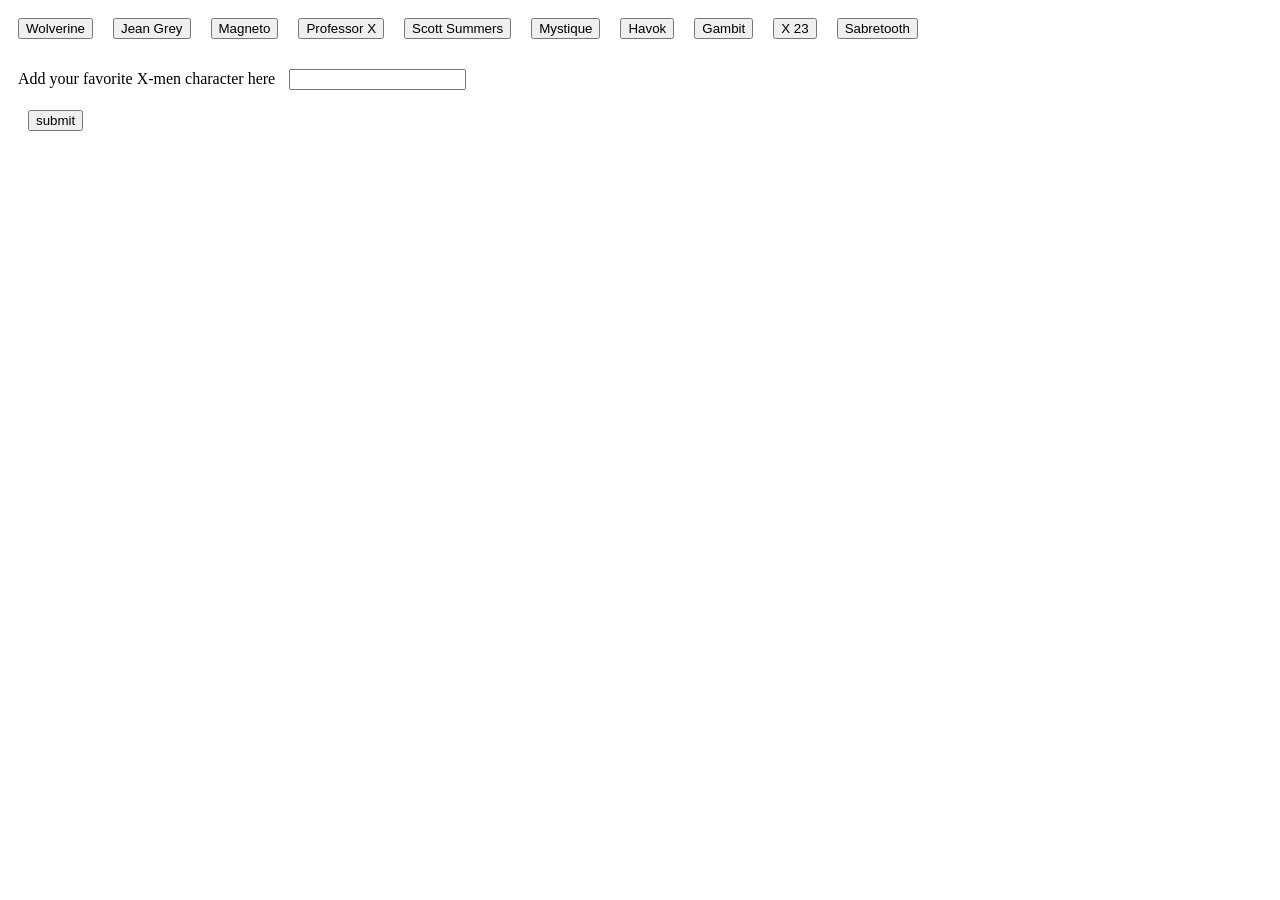
==== index.html @ 0ac39565 "changed named of html file" ====
<!DOCTYPE html>
<html lang="en">
<html>
<head>
	<title>Giphy Homework</title>
	<link rel="stylesheet" type="text/css" href="assets/style.css">
</head>
<body>
 
 <div class="container">

	<div id="characterButtons">

	</div>
	
	<form id="character-form">
		<label for="character-input">Add your favorite X-men character here</label>
		<input type="text" id="character-input"><br>

		<input id="addCharacter" type="submit" value="submit">
	</form>	


	<div id="characters">
</div>
</div>

	<script src="https://cdnjs.cloudflare.com/ajax/libs/jquery/3.2.1/jquery.min.js"></script>
	<script type="text/javascript" src="assets/app.js"></script>

</body>
</html>
---- assets/style.css ----
button,
    form,
    input {
      margin: 10px;
    }


    .characterimg {
   display: inline-block;
    margin: 3px;

}
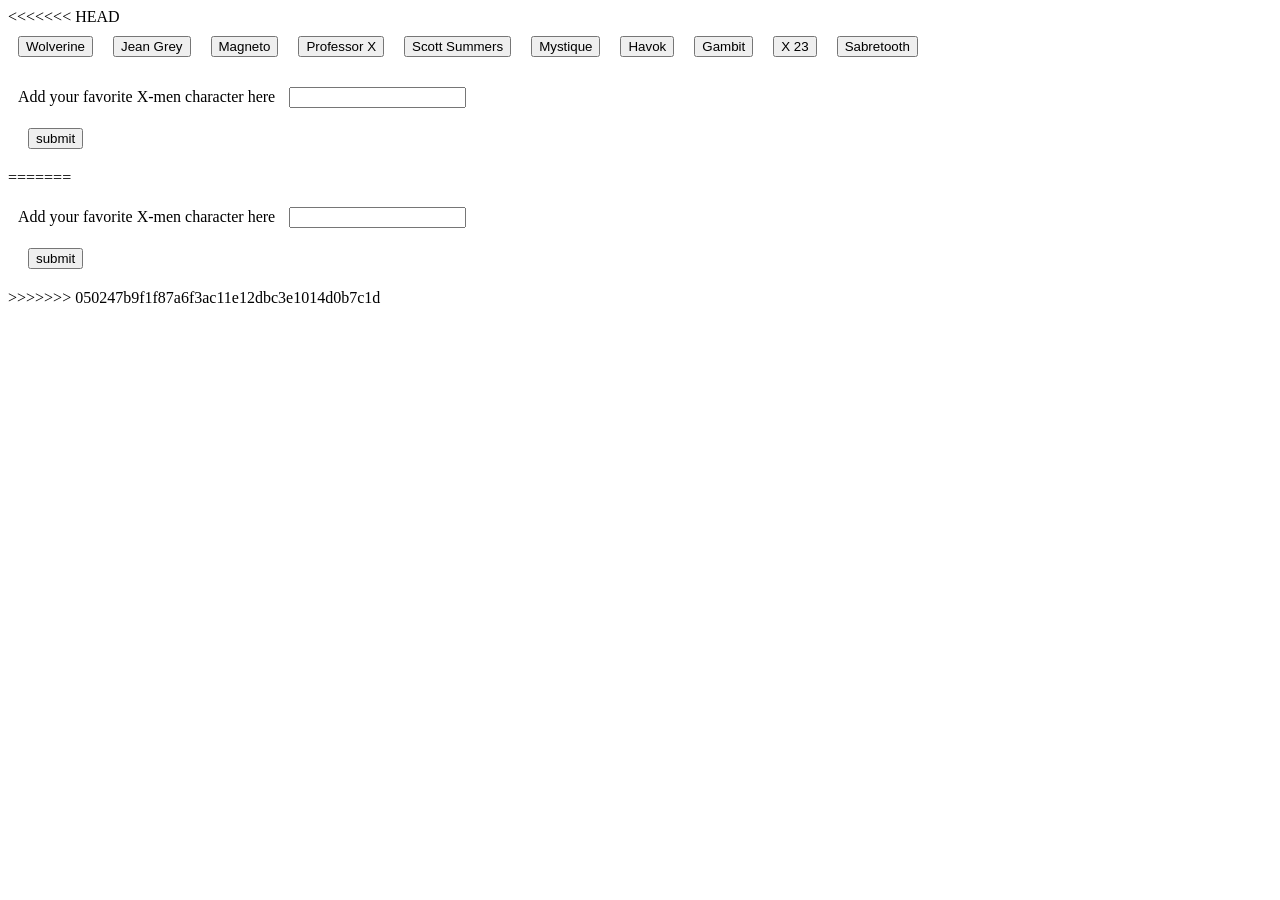
==== commit 966a4b1d: "changed name to index.html for html page" ====
--- a/index.html
+++ b/index.html
@@ -1,3 +1,4 @@
+<<<<<<< HEAD
 <!DOCTYPE html>
 <html lang="en">
 <html>
@@ -29,4 +30,37 @@
 	<script type="text/javascript" src="assets/app.js"></script>
 
 </body>
+=======
+<!DOCTYPE html>
+<html lang="en">
+<html>
+<head>
+	<title>Giphy Homework</title>
+	<link rel="stylesheet" type="text/css" href="assets/style.css">
+</head>
+<body>
+ 
+ <div class="container">
+
+	<div id="characterButtons">
+
+	</div>
+	
+	<form id="character-form">
+		<label for="character-input">Add your favorite X-men character here</label>
+		<input type="text" id="character-input"><br>
+
+		<input id="addCharacter" type="submit" value="submit">
+	</form>	
+
+
+	<div id="characters">
+</div>
+</div>
+
+	<script src="https://cdnjs.cloudflare.com/ajax/libs/jquery/3.2.1/jquery.min.js"></script>
+	<script type="text/javascript" src="assets/app.js"></script>
+
+</body>
+>>>>>>> 050247b9f1f87a6f3ac11e12dbc3e1014d0b7c1d
 </html>
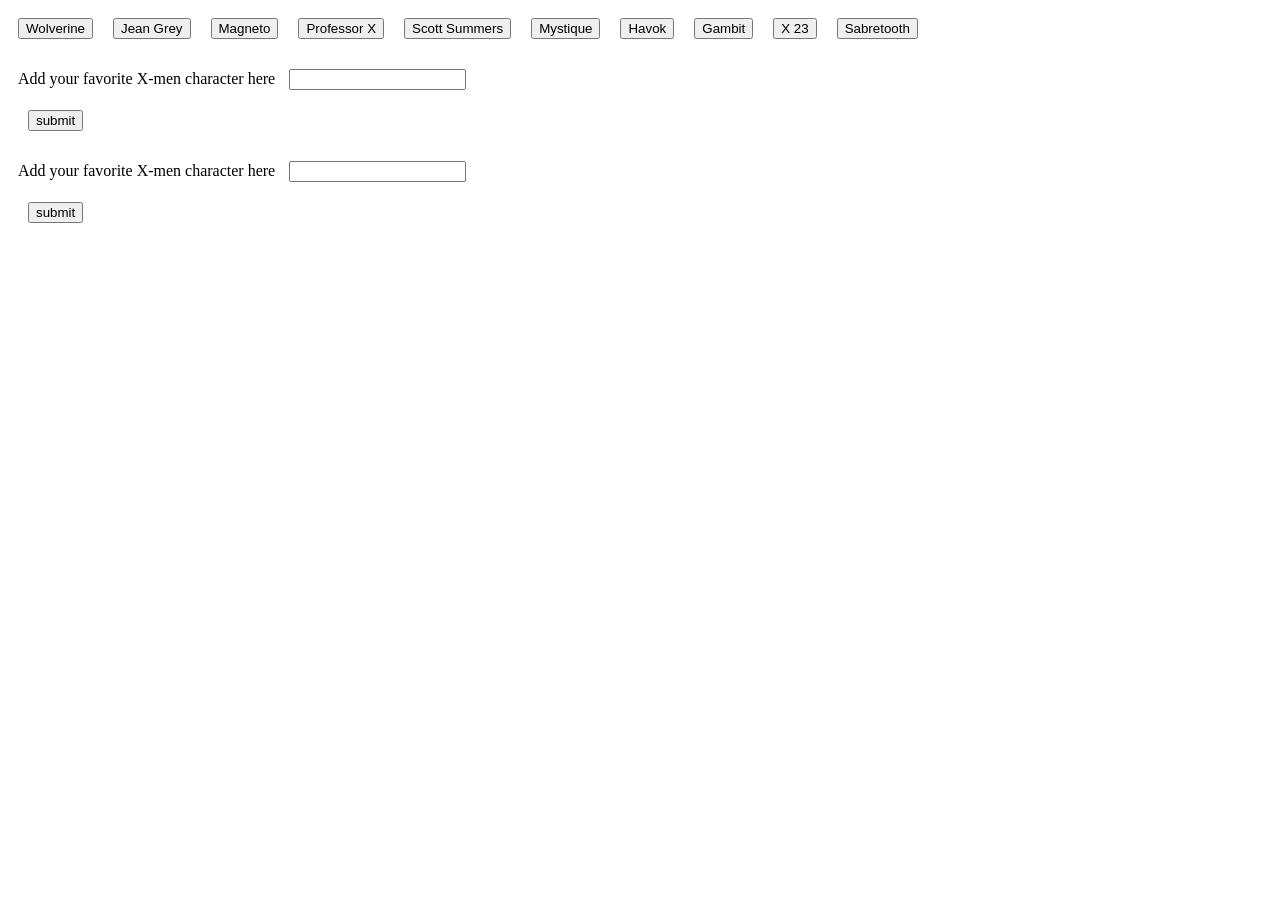
==== commit 0f34afd0: "fixed html" ====
--- a/index.html
+++ b/index.html
@@ -1,4 +1,4 @@
-<<<<<<< HEAD
+
 <!DOCTYPE html>
 <html lang="en">
 <html>
@@ -30,7 +30,6 @@
 	<script type="text/javascript" src="assets/app.js"></script>
 
 </body>
-=======
 <!DOCTYPE html>
 <html lang="en">
 <html>
@@ -62,5 +61,5 @@
 	<script type="text/javascript" src="assets/app.js"></script>
 
 </body>
->>>>>>> 050247b9f1f87a6f3ac11e12dbc3e1014d0b7c1d
+
 </html>
